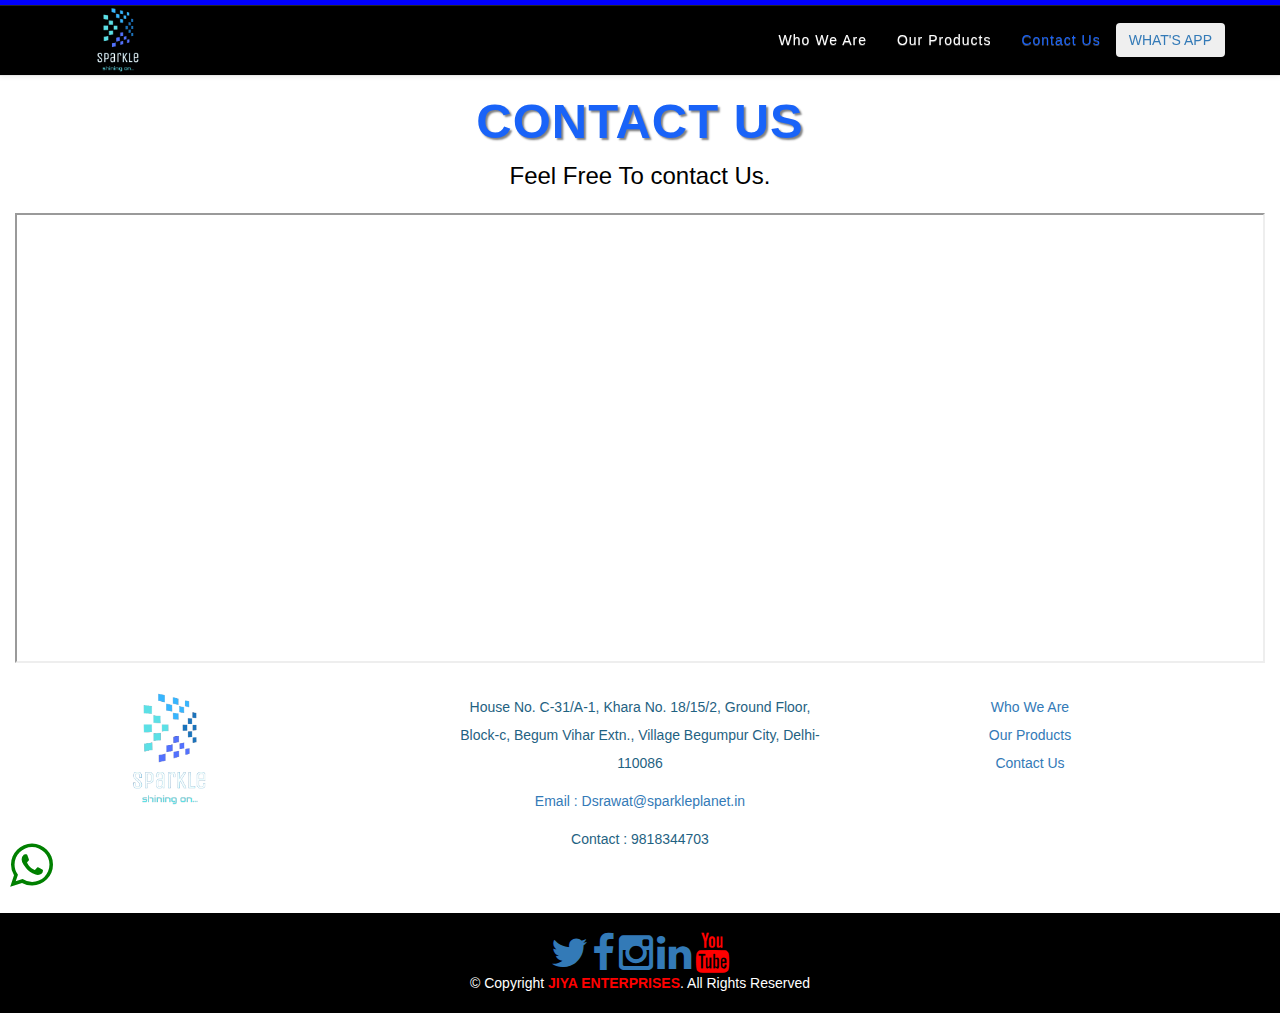
==== contact.html @ 2bc913a1 "ok" ====
<!DOCTYPE html>

<html>

<head>
    <meta charset="utf-8">
    <meta name="viewport" content="width=devidev-width, initial-scale=1.0, maximum-scale=1.0, user-scalable=no">
    <meta http-equiv="X-UA-Compatible" content="IE=edge">
    <title>Sparkle Shining On</title>

    <!-- [ FONT-AWESOME ICON ] 
        =========================================================================================================================-->
    <link rel="stylesheet" type="text/css" href="library/font-awesome-4.3.0/css/font-awesome.min.css">

    <!-- [ PLUGIN STYLESHEET ]
        =========================================================================================================================-->
    <link rel="shortcut icon" type="image/x-icon" href="jw Year Two Michael Whelan wall 004.jpg">
    <link rel="stylesheet" type="text/css" href="css/animate.css">
    <link rel="stylesheet" type="text/css" href="css/owl.carousel.css">
    <link rel="stylesheet" type="text/css" href="css/owl.theme.css">
    <link rel="stylesheet" type="text/css" href="css/magnific-popup.css">
    <!-- [ Boot STYLESHEET ]
        =========================================================================================================================-->
    <link rel="stylesheet" type="text/css" href="library/bootstrap/css/bootstrap-theme.min.css">
    <link rel="stylesheet" type="text/css" href="library/bootstrap/css/bootstrap.css">
    <!-- [ DEFAULT STYLESHEET ] 
        =========================================================================================================================-->
    <link rel="stylesheet" type="text/css" href="css/style.css">
    <link rel="stylesheet" type="text/css" href="css/responsive.css">
    <link rel="stylesheet" type="text/css" href="css/color/blue.css">
  <link rel="stylesheet" href="https://maxcdn.bootstrapcdn.com/bootstrap/3.4.1/css/bootstrap.min.css">
  <script src="https://ajax.googleapis.com/ajax/libs/jquery/3.5.1/jquery.min.js"></script>
  <script src="https://maxcdn.bootstrapcdn.com/bootstrap/3.4.1/js/bootstrap.min.js"></script>


</head>
<body>
<!-- [WRAPPER ]
=============================================================================================================================-->
    <div class="wrapper" >
        <!-- [NAV]
 ============================================================================================================================-->
        <!-- Navigation
    ==========================================-->

        <nav class=" nim-menu navbar navbar-default navbar-fixed-top bg-dark" style="border-top: 5px solid blue;    z-index: 1111111; ">
            <div class="container" >
                
                <div class="navbar-header">
                    <button type="button" class="navbar-toggle collapsed" data-toggle="collapse" data-target="#bs-example-navbar-collapse-1">
            <span class="sr-only">Toggle navigation</span>
            <span class="icon-bar"></span>
            <span class="icon-bar"></span>
            <span class="icon-bar"></span>
          </button>
                    <a class="navbar-brand" href="index.html"><img src="img/Screenshot_2021-10-10-16-41-02-85-removebg-preview.png" alt="logo" height="80px;" style="margin-top: -32px !important;" /></a>
                </div>

                
                <div class="collapse navbar-collapse" id="bs-example-navbar-collapse-1">
                    <ul class="nav navbar-nav navbar-right" id="mylist">
                        <li><a href="index.html" >Who We Are</a></li>
                        <li><a href="products.html" >Our Products</a></li>

                        <li><a href="contact.html" class="active ">Contact Us</a></li>

                        <!-- <li>
                            <div id="google_translate_element"></div>

<script type="text/javascript">
function googleTranslateElementInit() {
  new google.translate.TranslateElement({pageLanguage: 'en'}, 'google_translate_element');
}
</script>

<script type="text/javascript" src="//translate.google.com/translate_a/element.js?cb=googleTranslateElementInit"></script>
                        </li> -->
                        <li> <button class="btn btn-outline-success my-2 my-sm-0 " id="whatsapp1" type="call" style="margin-top: 8px;"><a href="https://api.whatsapp.com/send?phone=+91 9818344703 &amp;text=Hi..." class="float" target="_blank">
        
        What's App
</a></button></li>
                        
                    </ul>
                </div>
                
                
            </div>
            
        </nav>
        
      <!--   <Script>
        
        $('#mylist li").tooltip();
        
        </script> -->


    
 <!--============================================================================================================================-->




<div class="ContactForm">

<!-- Footer Section -->
<section id="contact">
    <div class="container-fluid">
       <div class="section-header" >
          <h3 align="center" class="main-heading-title main-element themecolor">Contact Us</h3>
          <span class="section-divider"></span>
          <p class="main-heading-text text-center">Feel Free To contact Us.</p>
          <iframe style="width: 100%;" src="https://www.google.com/maps/embed?pb=!1m18!1m12!1m3!1d6997.188278438949!2d77.06490512481466!3d28.731672879514605!2m3!1f0!2f0!3f0!3m2!1i1024!2i768!4f13.1!3m3!1m2!1s0x390d06effa370dd7%3A0x58bab4380e051b95!2sBegam%20Vihar%2C%20Sector%2033%2C%20Rohini%2C%20New%20Delhi%2C%20Delhi!5e0!3m2!1sen!2sin!4v1634478006951!5m2!1sen!2sin" width="600" height="450" style="border:0;" allowfullscreen="" loading="lazy"></iframe>
        </div>

    </div>




    <!--==========================
      Contact Section
    ============================-->

      <div class="container" style="margin-top:25px; );">
        <div class="row wow fadeInUp">

          <div class="col-lg-4 col-md-4 text-center">
            <div class="contact-about">
              <!-- <h3 class="main-heading-title main-element themecolor">Sparkle Shining On...</h3> -->
              <!-- <p>We deals in all types of lights. </p> -->
              <a class="navbar-brand" href="index.html"><img src="img/Screenshot_2021-10-10-16-41-02-85-removebg-preview.png" alt="logo" height="140px;" style="margin-top: -32px !important;" /></a>
          

            </div>
          </div>

          <div class="col-lg-4 col-md-4">

            <div class="info text-center">
              <div>
                <i class="ion-ios-location-outline"></i>
                <p>House No. C-31/A-1, Khara No. 18/15/2, Ground Floor, Block-c, Begum Vihar Extn., Village Begumpur City, Delhi-110086</p>
              </div>

              <div>
                <i class="ion-ios-email-outline"></i>
                <p><a href="mailto:info@codestudio.co.in">Email : Dsrawat@sparkleplanet.in</a></p>
              </div>

              <div>
                <i class="ion-ios-telephone-outline"></i>
                <p>Contact : 9818344703</p>
              </div>

            </div>
          </div>

                    <div class="col-lg-4 col-md-8">
           <!--  <div class="form" >
            
               <div id="errormessage"></div> 
              <form  method="post" action="" role="form">
                <div class="form-row">
                  <div class="form-group ">
                    <input type="text" name="name" class="form-control" id="name" placeholder="Your Name" data-rule="minlen:4" data-msg="Please enter at least 4 chars" />
                   
                  </div>
                  <div class="form-group">
                    <input type="text" class="form-control" name="contact" id="conatct" placeholder="Contact" data-rule="minlen:4" data-msg="Please enter a valid number" />
                    
                  </div>
                </div>
                <div class="form-group">
                    <input type="email" class="form-control" name="email" id="email" placeholder="Your Email" data-rule="email" data-msg="Please enter a valid email" />
                   
                  </div>
                <div class="form-group">
                  <input type="text" class="form-control" name="subject" id="subject" placeholder="Subject" data-rule="minlen:4" data-msg="Please enter at least 8 chars of subject" />
                  
                </div>
                <div class="form-group">
                  <textarea class="form-control" name="message" rows="5" Id="message" data-rule="required" data-msg="Please write something for us" placeholder="Message"></textarea>
                  
                </div>
                <div class="text-center"><button type="submit" title="Send Message" name="submit">Send Message</button></div>
              </form>
             
              <?php
                if(isset($_POST["submit"]))
                  {
                    $name=$_POST['name'];
                    $email=$_POST['email'];
                    $contact=$_POST['contact'];
                    $subject=$_POST['subject'];
                    $message=$_POST['message'];

                    $to1="$email";
                    $sub1="Thanks For Connecting To Sparkle Shining On";
                    $body1="
                    <html>
                    <style>
                    background: rgb(2,0,36);
                    background: linear-gradient(90deg, rgba(2,0,36,1) 0%, rgba(9,9,121,1) 27%, rgba(0,212,255,1) 100%);
                    </style>
                    <body>
                    
                    <h3><b>The Sparkel <br> Shining On</b></h3>
                    
                    
                    <p>Thank you <b>$name</b> for contacting us.<br/> Our Team will contact you quickly with in 24 hours.</p>
                    
                    <p>Have a nice day</p>

                    <p>Thank you</p>
                    
                    </body>
                    
                    </html>";
                    $headers1 = "MIME-Version: 1.0" . "\r\n";
                    $headers1 .= "Content-type:text/html;charset=UTF-8" . "\r\n";
                    $headers1 .= 'From: Dsrawat@sparkleplanet.in' . "\r\n";
                    $headers1 .= 'Cc:' . "\r\n";
                
                    mail($to1,$sub1,$body1,$headers1);

                    $to2="Dsrawat@sparkleplanet.in";
                    $sub2="New Query";
                    $body2="
                    <html>
                    <style>
                    background: rgb(2,0,36);
                    background: linear-gradient(90deg, rgba(2,0,36,1) 0%, rgba(9,9,121,1) 27%, rgba(0,212,255,1) 100%);
                    </style>
                    <body>
                    
                    <h3><b>The Sparkel <br> Shining On</b></h3>
                    
                    
                    <p>New Inquery.</p>
                    
                    <table border='1'>
                    
                    <tr>
                    <th>Name</th>
                    <th>Email</th>
                    <th>Contact</th>
                    <th>Subject</th>
                    <th>Message</th>
                    </tr>
                    
                    <tr>
                    <td>$name</td>
                    <td>$email</td>
                    <td>$contact</td>
                    <td>$subject</td>
                    <td>$message</td>
                    </tr>    
                    </table>

                    <p>Thank you</p>
                    
                    </body>
                    
                    </html>";
                    $headers2 = "MIME-Version: 1.0" . "\r\n";
                    $headers2 .= "Content-type:text/html;charset=UTF-8" . "\r\n";
                    $headers2 .= 'From:' . "$email\n";
                    $headers2 .= 'Cc:' . "\r\n";
                    
                    mail($to2,$sub2,$body2,$headers2);
                    
                    echo "<script>alert('Message Send Successfully')</script>";
                    echo "<script>window.location.href='index.php'</script>";

                   
                  }

              ?>
            </div> -->
            <div class="text-center">
              
            <UL id="paging">
              <li><a href="index.html">Who We Are</a></li>
              <li><a href="products.html">Our Products</a></li>
              <li><a href="contact.html">Contact Us</a></li>
            </UL>
          </div>

        </div>

      </div>
    </section><!-- #contact -->

  </main>

  <footer id="footer" style="background-color: black; margin-top: 50px; padding-top: 20px;padding-bottom: 20px;">
    <div class="container">
      <div class="row">
        <div class="col-lg-12 text-lg-left text-center">
          
          <div>
              <div class="social-links">
                <a href="#" class="twitter"><i class="fa fa-twitter"></i></a>
                <a href="#" class="facebook"><i class="fa fa-facebook"></i></a>
                <a href="#" class="instagram"><i class="fa fa-instagram"></i></a>
                <a href="#" class="linkedin"><i class="fa fa-linkedin"></i></a>
                <a href="#" class="youtube"><i class="fa fa-youtube"></i></a>
              </div>
          </div>
          <div class="copyright " style="color: white" >
            &copy; Copyright <strong style="color: red;">JIYA ENTERPRISES</strong>. All Rights Reserved
          </div>

        </div>
        
      </div>
    </div>

  </footer><!-- #footer -->
  <div class="fixed">
    <a href="https://api.whatsapp.com/send?phone=+91 9818344703 &amp;text=Hi..." class="float" target="_blank">
        
        <i class="fa fa-whatsapp my-float" style="color:green; font-size:50px; padding:10px; "></i>
</a>
</div>

  <!--==========================
    Footer
  ============================-->




</div>






</body>
</html>
---- css/style.css ----
/*++++++++++++++++++++++++++++++++++++++++++++++++++++++
	INDEX
++++++++++++++++++++++++++++++++++++++++++++++++++++++
	1> IMPORT FONTS
	2> RESET
	3> GENERAL
        4> TYPOGRAPHY
        5> BUTTON
        6> PRELOADER
	7> NAVIGATION
        8> MAIN HEADER
        9> ABOUT US
       10> OUR WORKS
       11> OUR TEAM
       12> INSPIRATION
       13> TESTIMONIAL
       14> OUR STATS      
       15> SERVICES
       16> CONTACT US
       17> SITE-FOOTER
       18> ANIMATION

       
-------------------------------------------------------*/
.active{
        color: #1963f8 !important;
}
.ContactForm{
    margin-top: 75px !important;
}


/*products css*/
.icon-box.iconbox-theme-colored .icon.icon-dark {
    background-color: darkcyan;
    color: #fff;
}
.icon-box .icon {
    display: inline-block;
    height: 70px;
    margin-bottom: 0;
    -webkit-transition: all 0.3s ease;
    -o-transition: all 0.3s ease;
    transition: all 0.3s ease;
    width: 70px;
    text-align: center;
}   
.border-1px {
    border: 1px solid #eeeeee !important;
}
.bg-white {
    background-color: white !important;
}
.p-30 {
    padding: 30px !important;
}
.mb-30 {
    margin-bottom: 30px !important;
}
.icon-box .icon i {
    line-height: 70px;
}
.icon-box i {
    display: inline-block;
    font-size: 40px;
    -webkit-transition: all 0.3s ease;
    -o-transition: all 0.3s ease;
    transition: all 0.3s ease;
}


.neonText {
    color: blue;
    text-shadow:
      0 0 7px white,
      0 0 10px white,
      0 0 21px blue,
      0 0 42px blue,
      0 0 82px blue,
      0 0 92px blue,
      0 0 102px blue,
      0 0 151px blue;
  }
  #whatsapp1:hover{
    background-color: greenyellow;
  }
  .textheader{
    margin-top: 20%;
    margin-left: 15%;
  }

@media only screen and (max-width: 768px) {
   .textheader{
    margin-top: 20%;
    margin-left: 10%;
    display: none !important;
  }
    #cards_landscape_wrap-2{
        margin-top: 85px !important;
    }
    .ContactForm {
    margin-top: 145px !important;
}
.main-heading-title {
    font-weight: 900;
    color: #ffffff;
    text-transform: uppercase;
    font-size: 2.5em !important;
    text-shadow: rgb(0 0 0 / 50%) 2px 2px 2px;
    letter-spacing: 0.02em;
    margin-top: -55px;
}
#lightSpaces{
    font-size: 75PX !important;
    text-align: center;
    }
#tubelight  {  display: block;
    transform: scale(1, 1);
    width: 347px !important;
    height: 582px !important;
    transform-origin: center center;
    border-width: 0px;
    transition-property: none;
    margin-top: -323px !important;
    margin-left: -102px !important;
}
#Layer_160c371244cd29{
    width: 190px !important;
    height: 152px;
    display: block;
    transform: scale(1, 1);
    transition-property: none;
    margin-top: -345px !important;
    margin-left: -185px !important;
}
#FirstCircleDiv{
position: absolute;
    left: -70px !important;
    top: 190px!important;
    transform: rotate(
0deg);
    opacity: 1;
    pointer-events: auto;
    cursor: inherit;
    transition-property: none;
    mix-blend-mode: normal;
    z-index: 69;
}
#firstCircle{
        display: block;
    transform: scale(1, 1);
    width: 340px !important;
    height: 340px !important;
    transform-origin: center center;
    border-width: 0px;
    transition-property: none;

}
#circletwo{
    display: block;
    transform: scale(1, 1);
    width: 340px !important;
    height: 340px !important;
    transform-origin: center center;
    border-width: 0px;
    transition-property: none;
}
#secondCircleDiv {
    position: absolute;
    z-index: 72;
    left: -125px !important;
    top: 565px !important;
    transform: rotate(
0deg);
    height: 1px;
    width: 1px;
    transform-origin: 350px 316.5px;
    opacity: 1;
    pointer-events: auto;
    cursor: inherit;
    border: none;
    background-color: transparent;
    background-image: none;
    box-shadow: none;
    transition-property: none;
}
#spaces{
    display: block;
    transform: scale(1, 1);
    width: 350px !important;
    height: 85px !important;
    transform-origin: center center;
    border-width: 0px;
    transition-property: none;
    margin-left: 49px;
    /* margin-top: -40px; */
}
#animationtrack{
    position: absolute;
    z-index: 124;
    left: -109px !important;
    top: 2705px !important;
}
#products{
    margin-top: 1120px !important;
    margin-bottom: 100px;
}
#leftPadding{
    padding-left: 25px !important;
}



  }


  /*----  Main Style  ----*/
#cards_landscape_wrap-2{
  text-align: center;
  background: #F7F7F7;
}
#cards_landscape_wrap-2 .container{
  padding-top: 80px; 
  padding-bottom: 100px;
}
#cards_landscape_wrap-2 a{
  text-decoration: none;
  outline: none;
}
#cards_landscape_wrap-2 .card-flyer {
  border-radius: 5px;
}
#cards_landscape_wrap-2 .card-flyer .image-box{
  background: #ffffff;
  overflow: hidden;
  box-shadow: 0px 2px 15px rgba(0, 0, 0, 0.50);
  border-radius: 5px;
}
#cards_landscape_wrap-2 .card-flyer .image-box img{
  -webkit-transition:all .9s ease; 
  -moz-transition:all .9s ease; 
  -o-transition:all .9s ease;
  -ms-transition:all .9s ease; 
  width: 100%;
  height: 200px;
}
#cards_landscape_wrap-2 .card-flyer:hover .image-box img{
  opacity: 0.7;
  -webkit-transform:scale(1.15);
  -moz-transform:scale(1.15);
  -ms-transform:scale(1.15);
  -o-transform:scale(1.15);
  transform:scale(1.15);
}
#cards_landscape_wrap-2 .card-flyer .text-box{
  text-align: center;
}
#cards_landscape_wrap-2 .card-flyer .text-box .text-container{
  padding: 30px 18px;
}
#cards_landscape_wrap-2 .card-flyer{
  background: #FFFFFF;
  margin-top: 50px;
  -webkit-transition: all 0.2s ease-in;
  -moz-transition: all 0.2s ease-in;
  -ms-transition: all 0.2s ease-in;
  -o-transition: all 0.2s ease-in;
  transition: all 0.2s ease-in;
  box-shadow: 0px 3px 4px rgba(0, 0, 0, 0.40);
}
#cards_landscape_wrap-2 .card-flyer:hover{
  background: #fff;
  box-shadow: 0px 15px 26px rgba(0, 0, 0, 0.50);
  -webkit-transition: all 0.2s ease-in;
  -moz-transition: all 0.2s ease-in;
  -ms-transition: all 0.2s ease-in;
  -o-transition: all 0.2s ease-in;
  transition: all 0.2s ease-in;
  margin-top: 50px;
}
#cards_landscape_wrap-2 .card-flyer .text-box p{
  margin-top: 10px;
  margin-bottom: 0px;
  padding-bottom: 0px; 
  font-size: 14px;
  letter-spacing: 1px;
  color: #000000;
}
#cards_landscape_wrap-2 .card-flyer .text-box h6{
  margin-top: 0px;
  margin-bottom: 4px; 
  font-size: 18px;
  font-weight: bold;
  text-transform: uppercase;
  font-family: 'Roboto Black', sans-serif;
  letter-spacing: 1px;
  color: #00acc1;
}


#contact .contact-about h3 {
    font-size: 36px;
    margin: 0 0 10px 0;
    padding: 0;
    line-height: 1;
    font-family: "Montserrat", sans-serif;
    font-weight: 300;
    letter-spacing: 3px;
    text-transform: uppercase;
    color: #023246;
}
#contact .contact-about p {
    font-size: 14px;
    line-height: 24px;
    font-family: "Montserrat", sans-serif;
    color: #888;
}
#contact .social-links {
    padding-bottom: 20px;
}
.fa-youtube{
    color: red;
}
#contact .info p {
    
    line-height: 28px;
    font-size: 14px;
    color: #1f6282 !important;
}
#contact .form input, #contact .form textarea {
    border-radius: 0;
    box-shadow: none;
    font-size: 14px;
}
.form-control {
    display: block;
    width: 100%;
    height: 34px;
    padding: 6px 12px;
    font-size: 14px;
    line-height: 1.42857143;
    color: #555;
    background-color: #fff;
    background-image: none;
    border: 1px solid #ccc;
    border-radius: 4px;
    -webkit-box-shadow: inset 0 1px 1px rgb(0 0 0 / 8%);
    box-shadow: inset 0 1px 1px rgb(0 0 0 / 8%);
    -webkit-transition: border-color ease-in-out .15s,-webkit-box-shadow ease-in-out .15s;
    -o-transition: border-color ease-in-out .15s,box-shadow ease-in-out .15s;
    transition: border-color ease-in-out .15s,box-shadow ease-in-out .15s;
}
.form-control {
    display: block;
    width: 100%;
    padding: .375rem .75rem;
    font-size: 1rem;
    line-height: 1.5;
    color: #495057;
    background-color: #fff;
    background-clip: padding-box;
    border: 1px solid #ced4da;
    border-radius: .25rem;
    transition: border-color .15s ease-in-out,box-shadow .15s ease-in-out;
}
.fa {
    display: inline-block;
    font: normal normal normal 14px/1 FontAwesome;
    font-size: 40px;
    text-rendering: auto;
    -webkit-font-smoothing: antialiased;
    -moz-osx-font-smoothing: grayscale;
}
.bg-dark{
    background-color: black !important;
}

/*#overlaytop{
    position: relative;
     transform-origin: 50.01% 50%;
        transition: transform 10s linear;
}
#overlaytop:hover {
        transform: scale(1.2);
    }
    .flex-item-left {
  flex: 100%;
  text-transform: none;

  display: flex;
  flex-direction: column;
position: absolute;
    z-index: 1;
}*/


/*++++++++++++++++++++++++++++++++++++++++++++++++++++++
	IMPORT FONTS
++++++++++++++++++++++++++++++++++++++++++++++++++++++*/
@import url('http://fonts.googleapis.com/css?family=Roboto:400,900italic,900,700italic,700,500italic,500,400italic,300italic,300,100italic,100');
@import url('http://fonts.googleapis.com/css?family=Open+Sans:300italic,400italic,600italic,700italic,800italic,400,300,600,700,800');


/*++++++++++++++++++++++++++++++++++++++++++++++++++++++
	RESET
++++++++++++++++++++++++++++++++++++++++++++++++++++++*/

*{ 
	padding: 0; 
	margin: 0; 
	vertical-align: baseline; 
}

html
{
    -webkit-font-smoothing:antialiased;
}

body,div,dl,dt,dd,ul,ol,li,h1,h2,h3,h4,h5,h6,pre,form,fieldset,p,blockquote,hr,th,td {
	margin:0; 
	padding:0;
}

/*++++++++++++++++++++++++++++++++++++++++++++++++++++++
	GENERAL
++++++++++++++++++++++++++++++++++++++++++++++++++++++*/
body {
	color: #fff;
	font: normal 16px "Roboto", "Helvetica Neue", Helvetica, Arial, sans-serif;
	font-weight: 300;
	background-color: #000;
	overflow-x: hidden;
	line-height: 1.5;
        font-family: 'Lato', sans-serif;
	text-rendering: optimizeLegibility !important;
	-webkit-font-smoothing: antialiased !important;
	
}



h1 strong{
	font-weight: 900;
}
h2{
	;
	line-height: 20px;
	margin:  0;
}
h3{
font-size: 1.2em;
font-weight: 900;
}

h5{
	
	font-weight: 700;
	line-height: 20px;
}
p{
font-family: 'Open Sans', sans-serif;
font-size:0.93em;
}


a{ 
  text-decoration: none !important;
  transition:all 0.3s linear;
  -webkit-transition:all 0.3s linear;
  -moz-transition:all 0.3s linear;
  -ms-transition:all 0.3s linear;
   -o-transition:all 0.3s linear;
  
}
ul
{
    list-style: none;
    margin:0;
    padding:0;
}
.text-capitalize
{
    text-transform: uppercase;
}

p.intro{
	font-size:0.9em;
	margin: 14px 0;
	line-height: 24px;
	font-family: 'Open Sans', sans-serif;
}
.relative
{
    position:relative;
}
.wrapper
{
    width:100%;
    height:100%;
    position:relative;
    
}

.rightText
{
text-align:justify;
}
.leftText
{
  text-align:left;
}
.RightText
{
   text-align:right;
}
.top10
{
    margin-top:1.2em;
}
.top20
{
  margin-top:1.3em;
}
.top30
{
  margin-top:2em;
}
.top40
{
    margin-top:2.2em;
}

.margin-top {
	margin-top: 30px;
}
.margin-bottom {
	margin-bottom: 30px;
}

.a-slog {
	font-size:0.93em;
	max-width: 450px;
	margin:0 auto;
        padding-top:10px;
}

.gap
{
    width:100%;
    height:2em;
}
.title {
	font-weight: 700;
	letter-spacing: 0.02em;
	text-transform: uppercase;
	font-family: 'Roboto Slab', serif;
	margin-bottom: 20px;
}
.scroll-block {
  height: 100%;
  overflow-x: hidden;
  overflow-y: auto;
  -webkit-overflow-scrolling: touch;
}
/*	TYPOGRAPHY
------------------------------*/
h1, h2, h3, h4, h5, h6,
.h1, .h2, .h3, .h4, .h5, .h6{
	font-family: 'Roboto', sans-serif;
	margin: 0;
}

/*	BUTTON
------------------------------*/
.btn {
    font-size: 14px;
    font-family: 'Source Sans Pro', sans-serif;
    text-transform: uppercase;
    border-radius: 0;
}
.btn:focus,.btn:active {
    outline: none;
    color: #ffffff;
}
.btn-custom{
	border-radius: 3px;
	padding: 0.8em 1.8em;
	color: #fff;
	font-weight: 700;
	-webkit-transition: all .5s ease-out;
	-moz-transition: all .5s ease-out;
	transition: all .5s ease-out;
	text-transform: uppercase;
}
.btn-custom:hover,.btn-custom:focus{
    color: #fff;
}
.btn-custom-outline {
	border-radius: 3px;
	padding: 0.8em 1.8em;
	color: #fff;
	font-weight: 700;
	-webkit-transition: all .5s ease-out;
	transition: all .5s ease-out;
	text-transform: uppercase;
	background-color: transparent;
	border-color: #ffffff;
}
.btn-custom-outline:hover,.btn-custom-outline:focus{
	color: #ffffff;
	background-color: rgba(255,255,255,.5);
}
.btn-bar a{
	margin-right: 10px;
}

/*	PRELOADER
------------------------------*/

div.preloader {
    position: fixed;
    left: 0;
    top: 0;
    z-index: 9999;
    width: 100%;
    height: 100%;
    overflow: visible;
    background-color: #f7f7f7;
}

@-webkit-keyframes loader {
    0%, 10%, 100% {
        width: 80px;
        height: 80px;
    }
    65% {
        width: 150px;
        height: 150px;
    }
}

@keyframes loader {
    0%, 10%, 100% {
        width: 80px;
        height: 80px;
    }
    65% {
        width: 150px;
        height: 150px;
    }
}

.loader {
    position: absolute;
    top: 50%;
    left: 50%;
    width: 80px;
    height: 80px;
    -webkit-transform: translate(-50%, -50%) rotate(45deg) translate3d(0, 0, 0);
    transform: translate(-50%, -50%) rotate(45deg) translate3d(0, 0, 0);
    -webkit-animation: loader 1.2s infinite ease-in-out;
    animation: loader 1.2s infinite ease-in-out;
    border-radius:50%;
    -webkit-border-radius:50%;
    -moz-border-radius:50%;
}

.loader span {
    position: absolute;
    display: block;
    width: 40px;
    height: 40px;
    left:50%;
    margin-left:-20px;
    top:50%;
    margin-top:20px;
    border-radius:50%;
    -webkit-animation: loaderBlock 1.2s infinite ease-in-out both;
    animation: loaderBlock 1.2s infinite ease-in-out both;
    background:#000;
}

.loader span:nth-child(1) {
    top: 0;
    left: 0;
}

.loader span:nth-child(2) {
    top: 0;
    right: 0;
    -webkit-animation: loaderBlockInverse 1.2s infinite ease-in-out both;
    animation: loaderBlockInverse 1.2s infinite ease-in-out both;
}

.loader span:nth-child(3) {
    bottom: 0;
    left: 0;
    -webkit-animation: loaderBlockInverse 1.2s infinite ease-in-out both;
    animation: loaderBlockInverse 1.2s infinite ease-in-out both;
}

.loader span:nth-child(4) {
    bottom: 0;
    right: 0;
}


/*	RAMSH-STYLE STARTS HERE
------------------------------*/
 
/* Navigation */
.nim-menu{
	padding: 10px;
	transition: all 0.8s;
        background:#000;
        border-bottom:none;
        transition:all 0.4s ease-in;
        -webkit-transition:all 0.4s ease-in;
        -moz-transition:all 0.4s ease-in;
        -ms-transition:all 0.4s ease-in;
         
}

.nim-menu a.navbar-brand {
text-transform: uppercase;
font-size: 1.5em;
font-weight: 900;
color:#fff;
}
#contact #paging li {
   
    line-height: 28px;
    font-size: 14px;
    color: #1f6282 !important;
}

.goog-logo-link, .goog-logo-link:link, .goog-logo-link:visited, .goog-logo-link:hover, .goog-logo-link:active {
    font-size: 12px;
    font-weight: bold;
    color: #444;
    text-decoration: none;
    display: none;
}
.goog-te-gadget {
    font-family: arial;
    font-size: 11px;
    color: black !important;
    white-space: nowrap;
}
.goog-te-gadget .goog-te-combo {
    /* margin: 4px 0; */
    margin-top: 14px !important;
}
.nim-menu.navbar-default .navbar-nav > li > a {
	
	color: white;
	letter-spacing: 1px;
        //font-size:.73em;
       //text-shadow:1px 0px rgba(0,0,0,0.5);
}

div.fixed {
    position: fixed;
    bottom: 0;
    left: 0;
    z-index: 1;
}

.navbar-default .navbar-nav > .active > a, 
.navbar-default .navbar-nav > .active > a:hover, 
.navbar-default .navbar-nav > .active > a:focus {
	
	background-color: transparent;
	font-weight: 700;
        
}

.navbar-toggle {
	border-radius:20%;
        transition:all 1s;
        
	}
.navbar-default .navbar-toggle:hover, 
.navbar-default .navbar-toggle:focus {
	box-shadow:2px 2px 3px 3px rgba(0,0,0,0.4);
        -webkit-box-shadow:2px 2px 3px 3px rgba(0,0,0,0.4);
        -moz-box-shadow:2px 2px 3px 3px rgba(0,0,0,0.4);
        -ms-box-shadow:2px 2px 3px 3px rgba(0,0,0,0.4);
	}
.navbar-default .navbar-toggle:hover>.icon-bar {
	background-color: #FFF;
	}
        
        
       
/*	MAIN HEADING
------------------------------*/



.main-heading
{
   background: url(../images/main.jpg) center center no-repeat;
	background-size:cover;
	background-attachment: fixed;
	color: #cfcfcf;
        margin-top:80px;
}

.overlay{
	background: -moz-linear-gradient(top,  rgba(0,0,0,0.8) 0%, rgba(0,0,0,0.73) 17%, rgba(0,0,0,0.66) 35%, rgba(0,0,0,0.55) 62%, rgba(0,0,0,0.4) 100%); /* FF3.6+ */
	background: -webkit-gradient(linear, left top, left bottom, color-stop(0%,rgba(0,0,0,0.8)), color-stop(17%,rgba(0,0,0,0.73)), color-stop(35%,rgba(0,0,0,0.66)), color-stop(62%,rgba(0,0,0,0.55)), color-stop(100%,rgba(0,0,0,0.4))); /* Chrome,Safari4+ */
	background: -webkit-linear-gradient(top,  rgba(0,0,0,0.8) 0%,rgba(0,0,0,0.73) 17%,rgba(0,0,0,0.66) 35%,rgba(0,0,0,0.55) 62%,rgba(0,0,0,0.4) 100%); /* Chrome10+,Safari5.1+ */
	background: -o-linear-gradient(top,  rgba(0,0,0,0.8) 0%,rgba(0,0,0,0.73) 17%,rgba(0,0,0,0.66) 35%,rgba(0,0,0,0.55) 62%,rgba(0,0,0,0.4) 100%); /* Opera 11.10+ */
	background: -ms-linear-gradient(top,  rgba(0,0,0,0.8) 0%,rgba(0,0,0,0.73) 17%,rgba(0,0,0,0.66) 35%,rgba(0,0,0,0.55) 62%,rgba(0,0,0,0.4) 100%); /* IE10+ */
	background: linear-gradient(to bottom,  rgba(0,0,0,0.8) 0%,rgba(0,0,0,0.73) 17%,rgba(0,0,0,0.66) 35%,rgba(0,0,0,0.55) 62%,rgba(0,0,0,0.4) 100%); /* W3C */
	filter: progid:DXImageTransform.Microsoft.gradient( startColorstr='#cc000000', endColorstr='#66000000',GradientType=0 ); /* IE6-9 */
	//background-attachment: fixed;
        height:auto;
        height:100%;
        position:relative;
}

.overlay > .container
{
    padding:170px 0px;    
}

.main-heading >.overlay
{
    height: 750px;
}
p.lead
{
   position:relative;
   top:5px;
   color:#e3e3e3;
   font-size:0.93em;
   
}

.main-heading-content {
	-webkit-transform: translateY(-50%);
	-ms-transform: translateY(-50%);
	transform: translateY(-50%);
	position: absolute;
	top: 30%;
	left: 0;
	right: 0;
}

.main-heading-title {
	font-weight: 900;
	color: #ffffff;
	text-transform: uppercase;
	font-size:3.5em;
	text-shadow: rgba(0,0,0,0.498039) 2px 2px 2px;
	letter-spacing: 0.02em;
	
}
.main-heading-title span {
	margin-left: 6px;
}
.main-heading-text {
	font-size: 24px;
	color: black;
	margin-bottom: 20px;
}
.main-cursor {
	opacity: 1;
	-webkit-animation: blink .6s infinite;
	-moz-animation: blink .6s infinite;
	-ms-animation: blink .6s infinite;
	-o-animation: blink .6s infinite;
	animation: blink .6s infinite;
}

/*----------------ABOUT US

-------------------------------------------------------*/
.aboutus>.container
{
    padding:60px 0px;
  
}



 .about-box {
	overflow: hidden;
	clear: both;
	margin-bottom: 30px;
}
.about-box i {
	font-size: 36px;
}
.about-box .about-line {
	border-left: 1px solid #eee;
	border-right: 1px solid #eee;
}
.about-box h4
{
    padding-top:10px;
}
.about-box p{
	font-size:0.93em;
        padding-top:10px;
}

/*----------------OUR WORKS

-------------------------------------------------------*/

.recent-works>.container
{
    padding:70px 0px;
}

.item-img-wrap{
    position: relative;
    text-align: center;
    overflow: hidden;
}
.item-img-wrap img{
    -webkit-transition:all 200ms linear; 
    -moz-transition:all 200ms linear; 
    -o-transition:all 200ms linear; 
    -ms-transition:all 200ms linear; 
    transition:all 200ms linear; 
   
}
.item-img-overlay{
    position: absolute;
    width:100%;
    height: 100%;
    left: 0;
    top: 0;
    
}
.item-img-overlay span{
    width: 100%;
    height: 100%;
    position: absolute;
    top: 0;
    left: 0;
    background:#222 url("../images/plus.png") center center no-repeat;
    -ms-filter: "progid:DXImageTransform.Microsoft.Alpha(Opacity=0)";
    filter: alpha(opacity=0);
    opacity: 0;
    z-index:99;
    -webkit-transition: opacity 250ms linear;
    transition: opacity 250ms linear;
}
.item-img-wrap:hover .item-img-overlay span{
    opacity: 0.6;
   
}
.item-img-wrap:hover img{
    -moz-transform: scale(1.1); 
    -webkit-transform: scale(1.1); 
    -o-transform: scale(1.1); 
    transform: scale(1.1); 
}

.work-desc{
    width: 100%;
    padding: 10px 20px;
    border-top: none;
    -webkit-border-bottom-right-radius: 5px;
	-webkit-border-bottom-left-radius: 5px;
	-moz-border-radius-bottomright: 5px;
	-moz-border-radius-bottomleft: 5px;
	border-bottom-right-radius: 5px;
	border-bottom-left-radius: 5px;
    position: relative;
}
.work-desc h3{
    margin: 0;
    padding: 0;
    font-size: 0.93em;
    font-weight: 700;
    text-transform: capitalize;
    font-family: 'Roboto Slab', serif;
    margin-bottom: 5px;
    
}

.work-desc h3 a
{
    color:#fff;
}
.work-desc span {
	margin-top: 10px;
        font-size:0.82em;
}



/*----------------OUR TEAM

-------------------------------------------------------*/
.our-team>.container
{
    padding:70px 0px;
}

.our-team h4  {
    font-family: 'Roboto Slab', serif;
   }

.our-team h4,.our-team h5
{
    padding-top:15px;
}
.our-team p{
	font-size:0.83em;
        padding-top:15px;
}
.list-inline a
{
    color:#000;
}

/*----------------INSPIRATION

-------------------------------------------------------*/
.inspiration
{
 background:url("../images/img-1.jpg");
 background-position: center center;
 background-attachment: fixed;
 background-size:cover;
}
.inspiration >.overlay.container
{
    padding:80px 0px;
}

.subheading h4 {
	color: #ffffff;
	font-style: italic;
	font-family: 'Roboto Slab', serif;
}
.intermediate-container .heading h2 {
	font-size: 40px;
	line-height: 47px;
	text-transform: uppercase;
	margin-top: 30px;
	color: #ffffff;
	margin-bottom: 20px;
	font-weight: 700;
}

/*	TESTIMONIAL
------------------------------*/
.client-testimonial
{
 background:url("../images/img-2.jpg");
 background-position: center center;
 background-attachment: fixed;
 background-size:cover;
}

.client-testimonial .container
{
 padding:70px 0px;
}


#testimonial {
	padding: 30px 0;
}
#testimonial .item{
    display: block;
    width: 100%;
    height: auto;
}

#testimonial .item p {
	font-weight: 400;
	margin: 30px 0;
	color: #d1d1d1;
}

/*	STATS
------------------------------*/
.our-stats {
    background: #35434f;
}

.our-stats>.container
{
    padding:60px 0px;
}

.our-stat-icon .fa {
    font-size: 60px;
    color: #fff;
    line-height: 90px;
}

.our-stat-info span {
    color: #fff;
    font-size: 32px;
    margin: 1em 0;
    line-height: 60px;
}

.our-stat-info h5 {
    color: #fff;
    line-height: 3em;
    text-transform: uppercase;
    letter-spacing: 0.05em;
    margin: 0 0;
}

/*  Services
----------------------------------------------------------------------------- */
.services >.container
{
    padding:60px;
}

.nim-service i.fa {
	float: left;
	font-size:1.6em;
	width: 70px;
        height:70px;
        background:#000;
        border-radius:50%;
        color:#fff; 
        text-align: center;
        padding-top:25px;
        transition:all 200ms ease-in;
        -webkit-transition:all 200ms ease-in;
        -moz-transition:all 200ms ease-in;
        -ms-transition:all 200ms ease-in;
}
.nim-service .nim-service-detail {
	margin-left:90px;
}
.nim-service .nim-service-detail h4 {
font-family: 'Roboto Slab', serif;
}
.nim-service .nim-service-detail p {
	color: #9aa7af;
        margin-top:10px;
        font-size:0.83em;
        color:#202020;
}

.nim-service:hover>i.fa
{
    background:#fff;
    color:#000;
    box-shadow:2px 3px 5px 8px rgba(0,0,0,0.3);
    -webkit-box-shadow:2px 3px 5px 2px rgba(0,0,0,0.3);
    -moz-box-shadow:2px 3px 5px 2px rgba(0,0,0,0.3);
    -ms-box-shadow:2px 3px 5px 2px rgba(0,0,0,0.3);
}

/*----------------CONTACTUS

-------------------------------------------------------*/
.sub-form
{
    background:#222;
}
.sub-form>.container
{
    padding:80px 0px;
}

.form-control::-webkit-input-placeholder {
 color: #8A8A8A;
}
 .form-control:-moz-placeholder {
 color: #8A8A8A;
}
 .form-control::-moz-placeholder {
 color: #8A8A8A;
}
 .form-control:-ms-input-placeholder {
 color: #8A8A8A;
}

.form-control {
  background-color: #222;
  color: #4c4c4c;
  box-shadow: none;
  height: 60px;
  font-weight: 400;
  font-size: 16px;
  padding: 0 1.5em;
}
#mc-form
{
    margin-top:50px;
    margin-left:auto;
    margin-right:auto;
    
}

.form-control:focus {
  border-color: #fa5454;
  outline: 0;
  box-shadow: none;
}

.center-block
{
    margin-left:auto;
    margin-right:auto;
}

.sub-form .btn
{ 
    padding: 1em; 
}

#mc-form .btn-default
{
    height: 60px;
}

#mc-notification {
  margin: 0.75em 0 0;
  font-weight: 400;
  color: #8A8A8A;
  font-size: 17px;
}

.error { color: #FF4C4C !important; }

.valid { color: #4CAF50 !important; }

.error i,
.valid i { padding-right: .5em; }

/*----------------SITE FOOTER

-------------------------------------------------------*/
.site-footer
{
    background:#fafafa;
    font-size:0.93em;
}
.site-footer >.container
{
    padding:30px 0px;
}

.site-footer small
{ 
    display: inline-block;
}

.footer-links,.site-footer small
{ 
    margin: 0 0 .75em;
}

.site-footer small,.footer-links a
{
  color: #8A8A8A;
  font-weight: 300;
  font-size:0.93em;
}

.footer-links a:hover
{ 
    color: #fa5454;
}

.footer-links a:first-child 
{
    padding-right: .4em;
}

/*----------------SOCIAL

-------------------------------------------------------*/

.social li {
  display: inline-block;
  padding-right: .5em;
  text-align: center;
}

.social li:last-child { padding-right: 0; }

.social li a {
  display: block;
  width: 45px;
  height: 45px;
  line-height: 45px;
  color: #fff;
  border-radius: 50%;
  position: relative;
  transition: all .8s ease;
  font-size: 1.3em;
  background: #D6D6D6;
}

.social li a:hover {

  background:#000;
}


/*----------------ANIMATIONS

-------------------------------------------------------*/
@-webkit-keyframes blink {
    0% { opacity: 1; }
    50% { opacity: 1; }
    50.01% { opacity: 0; }
    100% { opacity: 0; }
}
@-moz-keyframes blink {
    0% { opacity: 1; }
    50% { opacity: 1; }
    50.01% { opacity: 0; }
    100% { opacity: 0; }
}
@-ms-keyframes blink {
    0% { opacity: 1; }
    50% { opacity: 1; }
    50.01% { opacity: 0; }
    100% { opacity: 0; }
}
@-o-keyframes blink {
    0% { opacity: 1; }
    50% { opacity: 1; }
    50.01% { opacity: 0; }
    100% { opacity: 0; }
}
@keyframes blink {
    0% { opacity: 1; }
    50% { opacity: 1; }
    50.01% { opacity: 0; }
    100% { opacity: 0; }
}
---- css/responsive.css ----
/*
++++++++++++++++++++++++++++++++++++++++++++++++++++++
[ RESPONSIVE STYLESHEET ]
AUTHOR : VIJAYAN PP
PROJECT : Nim
VERSION : 1.1
++++++++++++++++++++++++++++++++++++++++++++++++++++++
*/


/*......................................................
	DESKTOP LAYOUT
........................................................*/
@media only screen and (max-width: 900px){
    .ramsh-menu ul li:last-child::after{
        display:none;
    }
    
}


/*......................................................
	MOBILE LAYOUT
........................................................*/
---- css/color/blue.css ----
/*
++++++++++++++++++++++++++++++++++++++++++++++++++++++
AUTHOR : Vijayan PP
PROJECT :Nim
VERSION : 1.1
++++++++++++++++++++++++++++++++++++++++++++++++++++++
*/

.themecolor
{
    color:#1963f8;/*Defines the theme color*/
}

.theme_background_color,#downloadbt:hover
{
    background-color:#1963f8; /*Defines the theme bakcground color*/
}
.nim-menu.navbar-default .navbar-nav > li > a:hover
 {
color:#1963f8;
}
.social li a:hover
{
    color:#1963f8;
}
.sub-footer
{
    border-top-color:#1963f8;
}
.work-desc
{
    background:#1963f8;
}
.work-desc h3
{
    color:#fff;
}

.footer
{
    border-top-color:#1963f8;
}
.black
{
    color:#000;
}

.white
{
    color:#fff;
}
.black-background
{
    background-color:#000;
}

.white-background
{
    background-color:#fff;
}

.grey
{
    color:#676565;
}
.grey_background_color
{
    background-color:#676565;
}

.sectionTitle hr
{
  border-color:#1963f8; 
}

.sectionTitle .line{
    border-color:#fff;
}

.sectionTitle .line hr
{
    border-color:#dbdbdb;
}

ol.type li a:hover{ color:#1963f8;}

.ramsh-menu.navbar-default .navbar-nav > li > a:hover,a.fa.fa-angle-down:hover,.navbar-default .navbar-nav > .active > a,.navbar-default .navbar-nav > .active > a:hover, 
.navbar-default .navbar-nav > .active > a:focus
{
    color:#1963f8;
}

.navbar-toggle
{
 
 color:#1963f8;
}

.owl-theme .owl-controls .owl-page.active span, 
.owl-theme .owl-controls.clickable .owl-page:hover span,#contactbtn:hover {
	
	background:#1963f8;
}
.owl-theme .owl-controls .owl-page.active span{
	background:#1963f8;
}
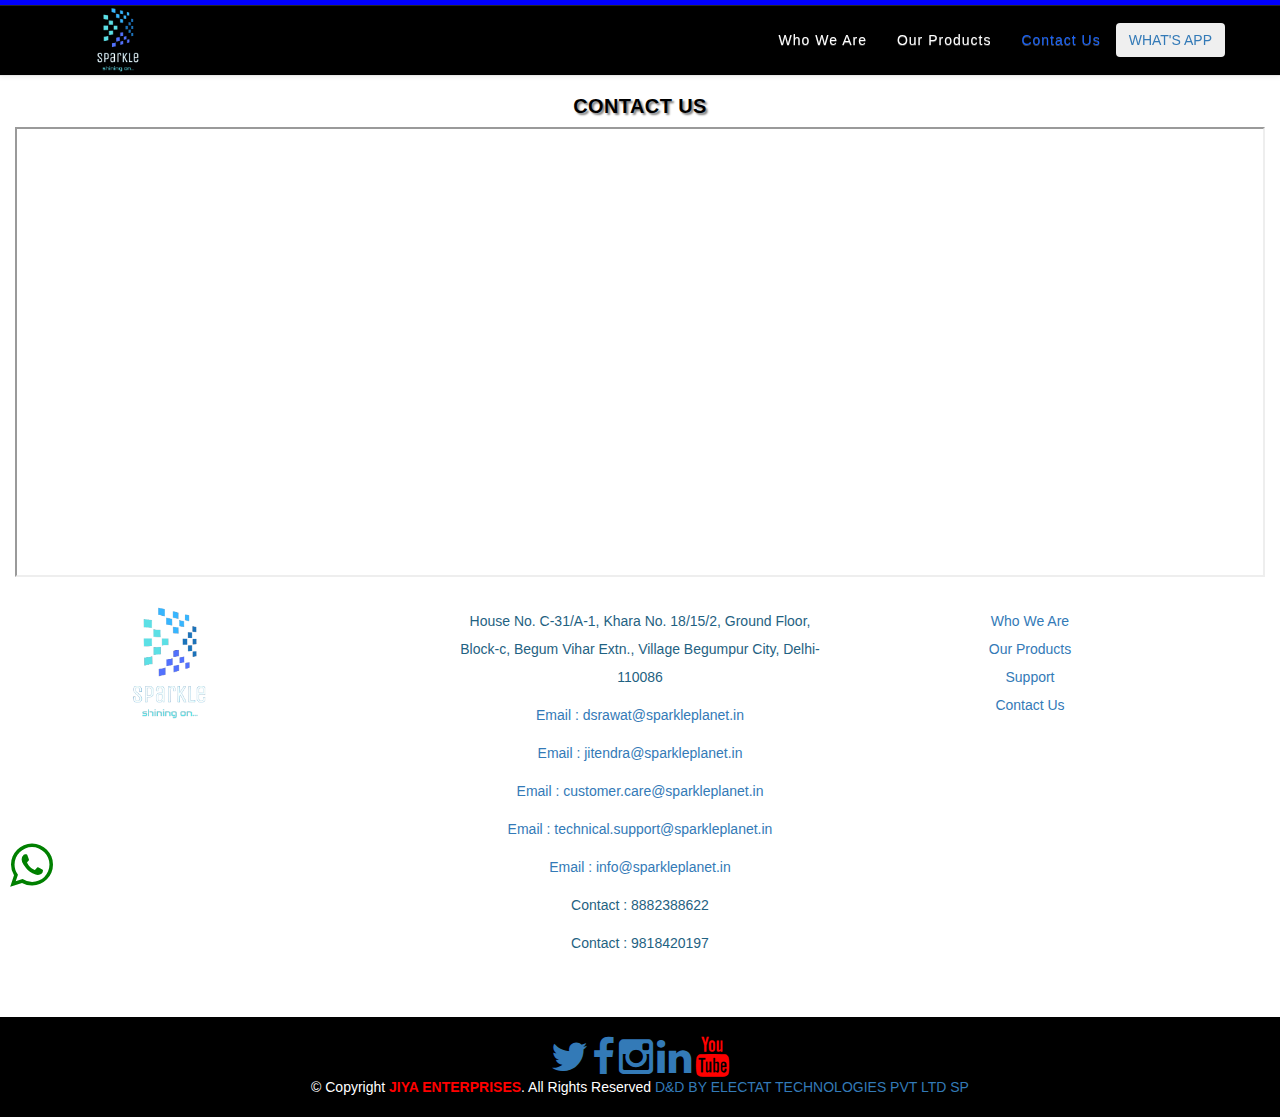
==== commit fcef2148: "ok" ====
--- a/contact.html
+++ b/contact.html
@@ -6,7 +6,7 @@
     <meta charset="utf-8">
     <meta name="viewport" content="width=devidev-width, initial-scale=1.0, maximum-scale=1.0, user-scalable=no">
     <meta http-equiv="X-UA-Compatible" content="IE=edge">
-    <title>Sparkle Shining On</title>
+    <title>Sparkle Brands | Lighting, Controls, Management Solutions</title>
 
     <!-- [ FONT-AWESOME ICON ] 
         =========================================================================================================================-->
@@ -107,9 +107,9 @@
 <section id="contact">
     <div class="container-fluid">
        <div class="section-header" >
-          <h3 align="center" class="main-heading-title main-element themecolor">Contact Us</h3>
+          <h3 align="center" class="main-heading-title main-element themecolor" style=" color: black; text-align: center; font-size: 20px  ">Contact Us</h3>
           <span class="section-divider"></span>
-          <p class="main-heading-text text-center">Feel Free To contact Us.</p>
+<!--           <p class="main-heading-text text-center">Feel Free To contact Us.</p> -->
           <iframe style="width: 100%;" src="https://www.google.com/maps/embed?pb=!1m18!1m12!1m3!1d6997.188278438949!2d77.06490512481466!3d28.731672879514605!2m3!1f0!2f0!3f0!3m2!1i1024!2i768!4f13.1!3m3!1m2!1s0x390d06effa370dd7%3A0x58bab4380e051b95!2sBegam%20Vihar%2C%20Sector%2033%2C%20Rohini%2C%20New%20Delhi%2C%20Delhi!5e0!3m2!1sen!2sin!4v1634478006951!5m2!1sen!2sin" width="600" height="450" style="border:0;" allowfullscreen="" loading="lazy"></iframe>
         </div>
 
@@ -145,12 +145,18 @@
 
               <div>
                 <i class="ion-ios-email-outline"></i>
-                <p><a href="mailto:info@codestudio.co.in">Email : Dsrawat@sparkleplanet.in</a></p>
+                <p><a href="mailto:dsrawat@sparkleplanet.in">Email : dsrawat@sparkleplanet.in</a></p>
+                  <p><a href="jitendra@sparkleplanet.in">Email : jitendra@sparkleplanet.in</a></p>
+                  <p><a href="customer.care@sparkleplanet.in">Email : customer.care@sparkleplanet.in</a></p>
+                  <p><a href="mailto:technical.support@sparkleplanet.in">Email : technical.support@sparkleplanet.in</a></p>
+                  <p><a href="mailto:info@sparkleplanet.in">Email : info@sparkleplanet.in</a></p>
+                  
               </div>
 
               <div>
                 <i class="ion-ios-telephone-outline"></i>
-                <p>Contact : 9818344703</p>
+                <p>Contact :  8882388622</p>
+                <p>Contact : 9818420197</p>
               </div>
 
             </div>
@@ -283,6 +289,7 @@
             <UL id="paging">
               <li><a href="index.html">Who We Are</a></li>
               <li><a href="products.html">Our Products</a></li>
+              <li><a href="support.html">Support</a></li>
               <li><a href="contact.html">Contact Us</a></li>
             </UL>
           </div>
@@ -303,13 +310,15 @@
               <div class="social-links">
                 <a href="#" class="twitter"><i class="fa fa-twitter"></i></a>
                 <a href="#" class="facebook"><i class="fa fa-facebook"></i></a>
-                <a href="#" class="instagram"><i class="fa fa-instagram"></i></a>
+                <a href="https://www.instagram.com/sparkleplanet.in/" class="instagram"><i class="fa fa-instagram"></i></a>
                 <a href="#" class="linkedin"><i class="fa fa-linkedin"></i></a>
                 <a href="#" class="youtube"><i class="fa fa-youtube"></i></a>
               </div>
           </div>
           <div class="copyright " style="color: white" >
             &copy; Copyright <strong style="color: red;">JIYA ENTERPRISES</strong>. All Rights Reserved
+              <a href="https://www.instagram.com/electattechnologies/">D&D BY ELECTAT TECHNOLOGIES PVT LTD SP</a>
+          
           </div>
 
         </div>
@@ -321,7 +330,7 @@
   <div class="fixed">
     <a href="https://api.whatsapp.com/send?phone=+91 9818344703 &amp;text=Hi..." class="float" target="_blank">
         
-        <i class="fa fa-whatsapp my-float" style="color:green; font-size:50px; padding:10px; "></i>
+        <i class="fa fa-whatsapp my-float" style="color:green; font-size:50px; padding:10px; float:right;"></i>
 </a>
 </div>
 
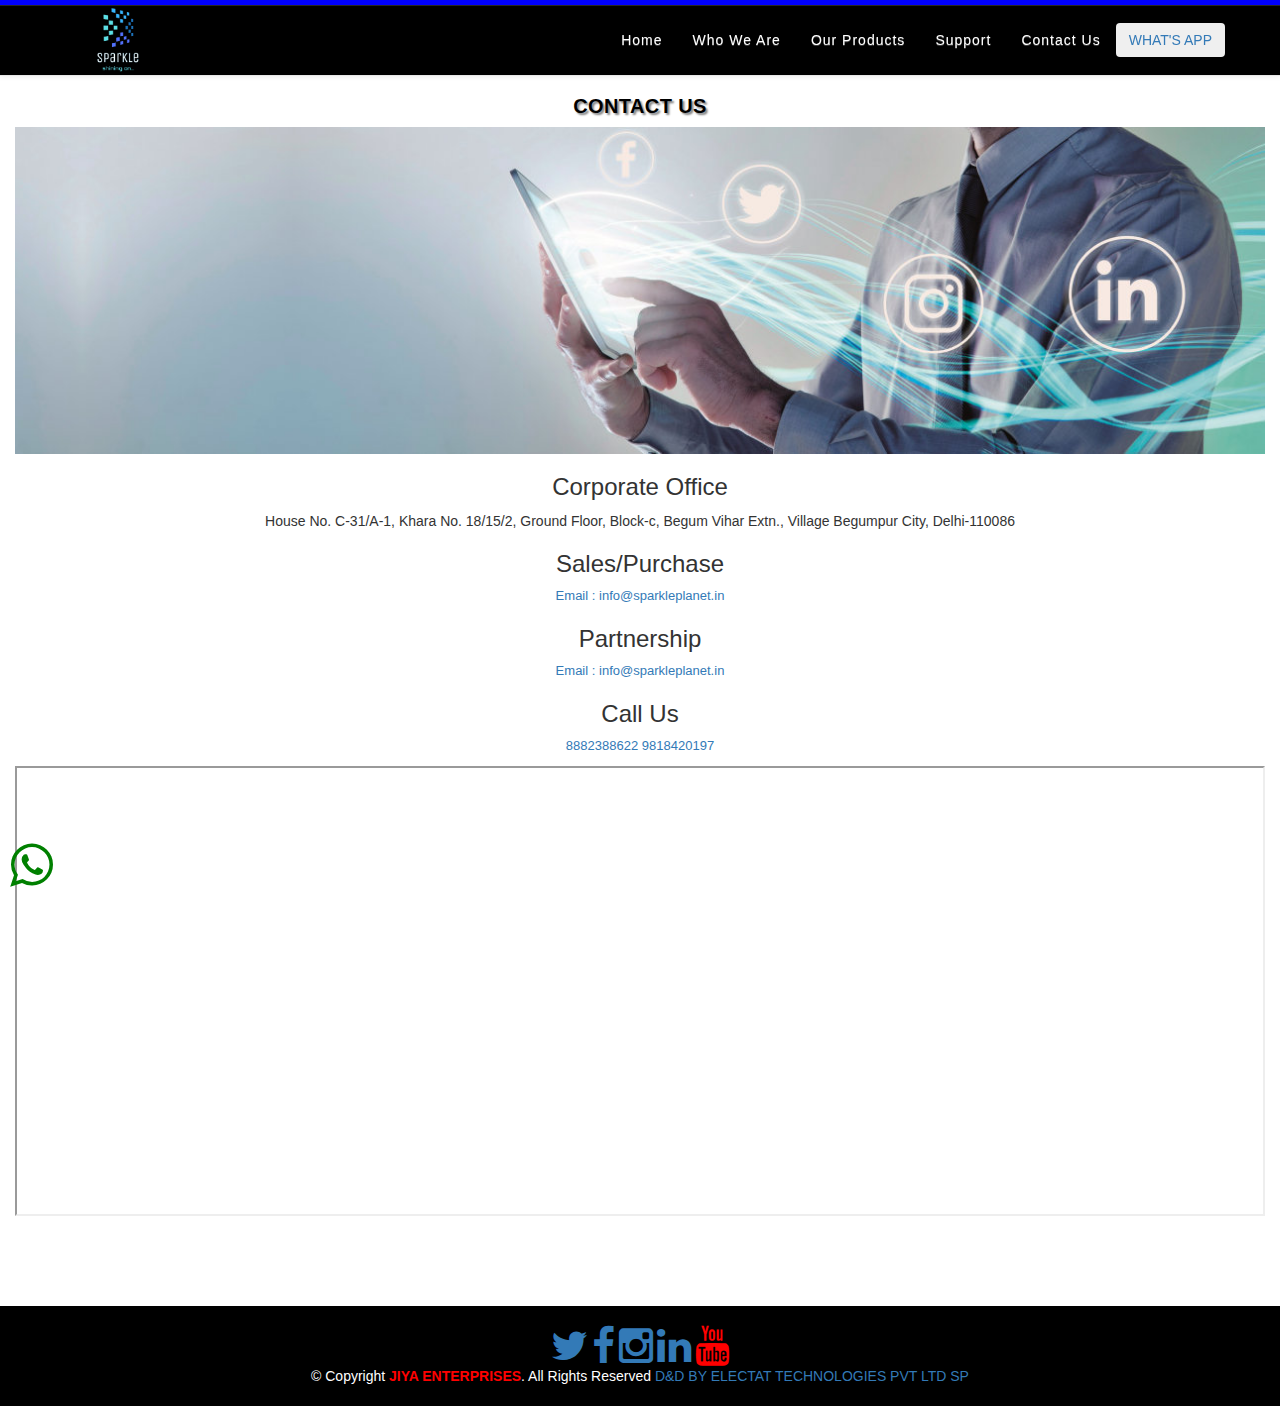
==== commit 0f0deaca: "ok" ====
--- a/contact.html
+++ b/contact.html
@@ -6,8 +6,7 @@
     <meta charset="utf-8">
     <meta name="viewport" content="width=devidev-width, initial-scale=1.0, maximum-scale=1.0, user-scalable=no">
     <meta http-equiv="X-UA-Compatible" content="IE=edge">
-    <title>Sparkle Brands | Lighting, Controls, Management Solutions</title>
-
+    <title>Sparkle Brands | Lighting, Controls And  Management Solutions</title>
     <!-- [ FONT-AWESOME ICON ] 
         =========================================================================================================================-->
     <link rel="stylesheet" type="text/css" href="library/font-awesome-4.3.0/css/font-awesome.min.css">
@@ -59,10 +58,11 @@
                 
                 <div class="collapse navbar-collapse" id="bs-example-navbar-collapse-1">
                     <ul class="nav navbar-nav navbar-right" id="mylist">
-                        <li><a href="index.html" >Who We Are</a></li>
+                        <li><a href="index.html" >Home</a></li>
+                        <li><a href="who-we-are.html" >Who We Are</a></li>
                         <li><a href="products.html" >Our Products</a></li>
-
-                        <li><a href="contact.html" class="active ">Contact Us</a></li>
+                        <li><a href="support.html" >Support</a></li>
+                        <li><a href="contact.html">Contact Us</a></li>
 
                         <!-- <li>
                             <div id="google_translate_element"></div>
@@ -109,6 +109,27 @@
        <div class="section-header" >
           <h3 align="center" class="main-heading-title main-element themecolor" style=" color: black; text-align: center; font-size: 20px  ">Contact Us</h3>
           <span class="section-divider"></span>
+           <div class="contact-img" >
+             <img src="img/dam-2213173-variante-mitsocial-media-icons.jpg" style="width: 100%; "  alt="">
+          </div>
+          <!-- <p class="main-heading-text text-center">Feel Free To contact Us.</p> -->
+          <h3 style="text-align: center;">Corporate Office</h3>
+          <address style="text-align: center;">
+            House No. C-31/A-1, Khara No. 18/15/2, Ground Floor, Block-c, Begum Vihar Extn., Village Begumpur City, Delhi-110086
+          </address>
+          <h3 style="text-align: center;">Sales/Purchase</h3>
+          <p style="text-align: center;">
+            <a href="mailto:info@sparkleplanet.in">Email : info@sparkleplanet.in</a>
+          </p>
+          <h3 style="text-align: center;">Partnership</h3>
+          <p style="text-align: center;">
+            <a href="mailto:info@sparkleplanet.in">Email : info@sparkleplanet.in</a>
+          </p>
+           <h3 style="text-align: center;">Call Us</h3>
+          <p style="text-align: center;">
+            <a href="tel: 8882388622"> 8882388622</a>               
+            <a href="tel:9818420197">9818420197</a>               
+          </p>
 <!--           <p class="main-heading-text text-center">Feel Free To contact Us.</p> -->
           <iframe style="width: 100%;" src="https://www.google.com/maps/embed?pb=!1m18!1m12!1m3!1d6997.188278438949!2d77.06490512481466!3d28.731672879514605!2m3!1f0!2f0!3f0!3m2!1i1024!2i768!4f13.1!3m3!1m2!1s0x390d06effa370dd7%3A0x58bab4380e051b95!2sBegam%20Vihar%2C%20Sector%2033%2C%20Rohini%2C%20New%20Delhi%2C%20Delhi!5e0!3m2!1sen!2sin!4v1634478006951!5m2!1sen!2sin" width="600" height="450" style="border:0;" allowfullscreen="" loading="lazy"></iframe>
         </div>
@@ -129,8 +150,8 @@
             <div class="contact-about">
               <!-- <h3 class="main-heading-title main-element themecolor">Sparkle Shining On...</h3> -->
               <!-- <p>We deals in all types of lights. </p> -->
-              <a class="navbar-brand" href="index.html"><img src="img/Screenshot_2021-10-10-16-41-02-85-removebg-preview.png" alt="logo" height="140px;" style="margin-top: -32px !important;" /></a>
-          
+<!--               <a class="navbar-brand" href="index.html"><img src="img/Screenshot_2021-10-10-16-41-02-85-removebg-preview.png" alt="logo" height="140px;" style="margin-top: -32px !important;" /></a>
+           -->
 
             </div>
           </div>
@@ -140,23 +161,23 @@
             <div class="info text-center">
               <div>
                 <i class="ion-ios-location-outline"></i>
-                <p>House No. C-31/A-1, Khara No. 18/15/2, Ground Floor, Block-c, Begum Vihar Extn., Village Begumpur City, Delhi-110086</p>
+<!--                 <p>House No. C-31/A-1, Khara No. 18/15/2, Ground Floor, Block-c, Begum Vihar Extn., Village Begumpur City, Delhi-110086</p> -->
               </div>
 
               <div>
                 <i class="ion-ios-email-outline"></i>
-                <p><a href="mailto:dsrawat@sparkleplanet.in">Email : dsrawat@sparkleplanet.in</a></p>
+<!--                 <p><a href="mailto:dsrawat@sparkleplanet.in">Email : dsrawat@sparkleplanet.in</a></p>
                   <p><a href="jitendra@sparkleplanet.in">Email : jitendra@sparkleplanet.in</a></p>
                   <p><a href="customer.care@sparkleplanet.in">Email : customer.care@sparkleplanet.in</a></p>
-                  <p><a href="mailto:technical.support@sparkleplanet.in">Email : technical.support@sparkleplanet.in</a></p>
-                  <p><a href="mailto:info@sparkleplanet.in">Email : info@sparkleplanet.in</a></p>
-                  
+                  <p><a href="mailto:technical.support@sparkleplanet.in">Email : technical.support@sparkleplanet.in</a></p> -->
+<!--                   <p><a href="mailto:info@sparkleplanet.in">Email : info@sparkleplanet.in</a></p>
+                   -->
               </div>
 
               <div>
                 <i class="ion-ios-telephone-outline"></i>
-                <p>Contact :  8882388622</p>
-                <p>Contact : 9818420197</p>
+<!--                 <p>Contact :<a href="tel:8882388622">8882388622</a></p> 
+                <p>Contact :<a href="tel:9818420197">9818420197</a></p> -->
               </div>
 
             </div>
@@ -287,10 +308,11 @@
             <div class="text-center">
               
             <UL id="paging">
-              <li><a href="index.html">Who We Are</a></li>
+<!--               <li><a href="index.html">Home</a></li>
+              <li><a href="who-we-are">Who We Are</a></li>
               <li><a href="products.html">Our Products</a></li>
               <li><a href="support.html">Support</a></li>
-              <li><a href="contact.html">Contact Us</a></li>
+              <li><a href="contact.html">Contact Us</a></li> -->
             </UL>
           </div>
 
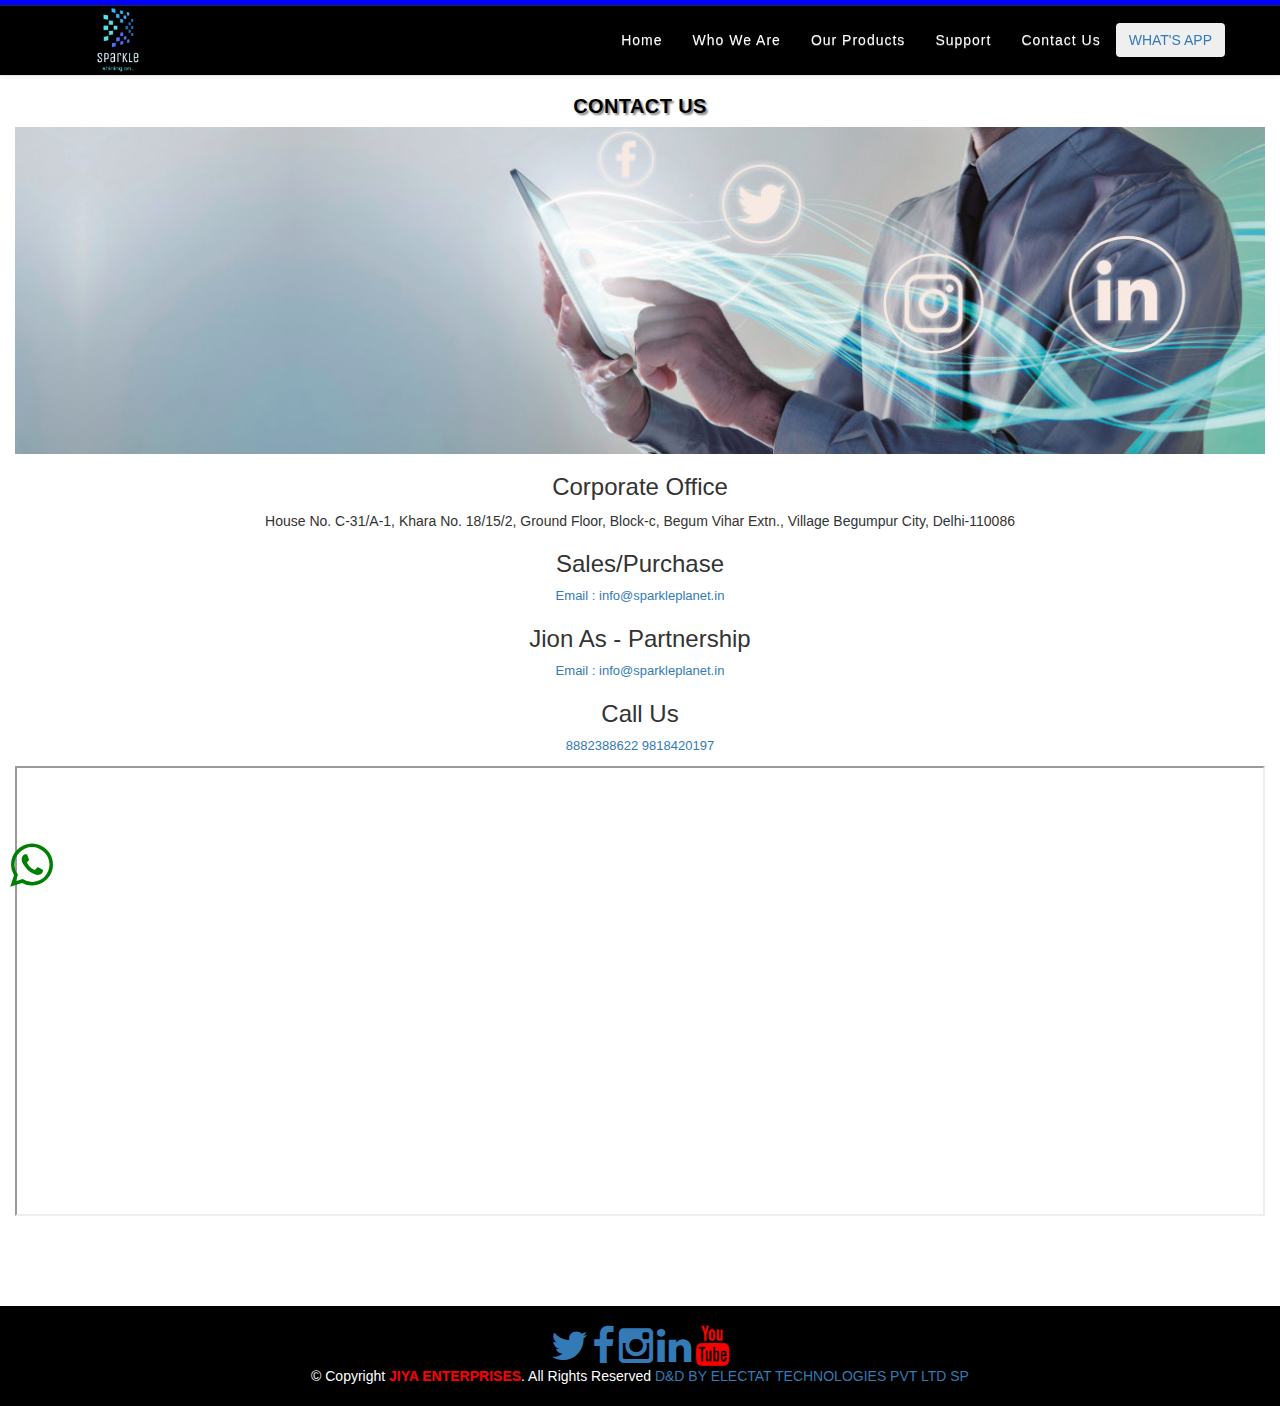
==== commit 87df08fb: "ok" ====
--- a/contact.html
+++ b/contact.html
@@ -121,7 +121,7 @@
           <p style="text-align: center;">
             <a href="mailto:info@sparkleplanet.in">Email : info@sparkleplanet.in</a>
           </p>
-          <h3 style="text-align: center;">Partnership</h3>
+          <h3 style="text-align: center;">Jion As - Partnership</h3>
           <p style="text-align: center;">
             <a href="mailto:info@sparkleplanet.in">Email : info@sparkleplanet.in</a>
           </p>
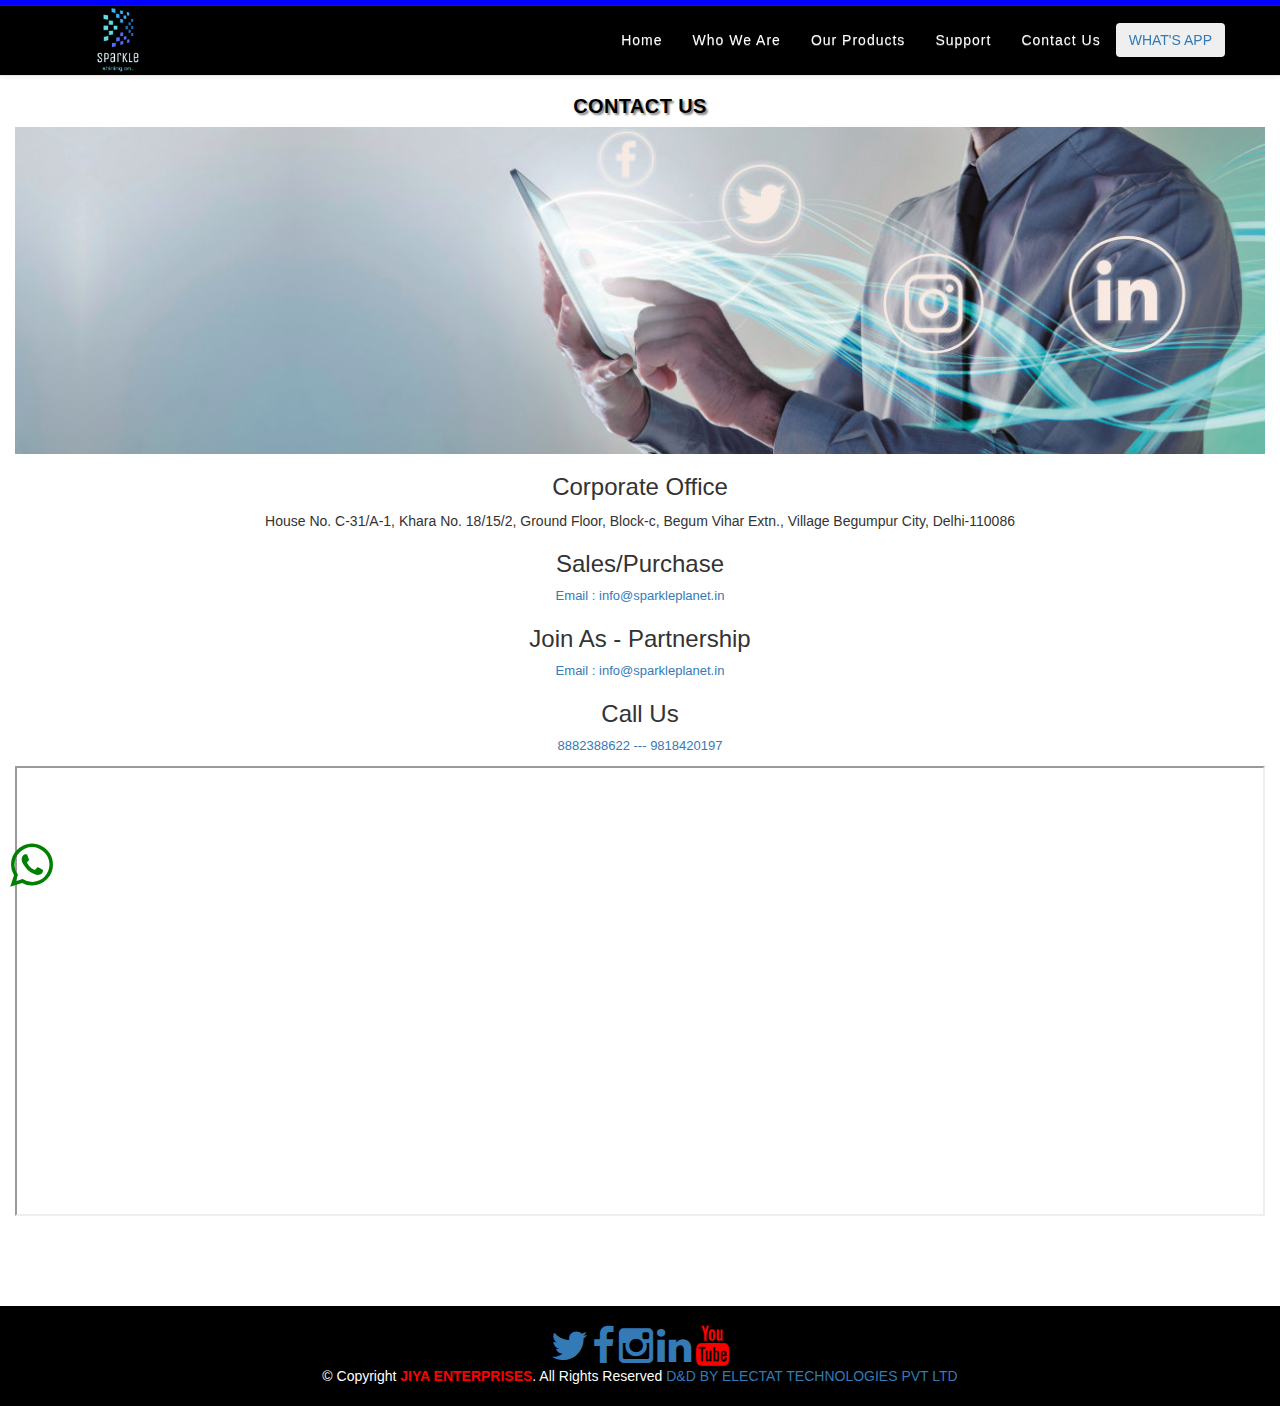
==== commit 5a19e644: "ok" ====
--- a/contact.html
+++ b/contact.html
@@ -121,13 +121,13 @@
           <p style="text-align: center;">
             <a href="mailto:info@sparkleplanet.in">Email : info@sparkleplanet.in</a>
           </p>
-          <h3 style="text-align: center;">Jion As - Partnership</h3>
+          <h3 style="text-align: center;">Join As - Partnership</h3>
           <p style="text-align: center;">
             <a href="mailto:info@sparkleplanet.in">Email : info@sparkleplanet.in</a>
           </p>
            <h3 style="text-align: center;">Call Us</h3>
           <p style="text-align: center;">
-            <a href="tel: 8882388622"> 8882388622</a>               
+            <a href="tel: 8882388622"> 8882388622 ---</a>               
             <a href="tel:9818420197">9818420197</a>               
           </p>
 <!--           <p class="main-heading-text text-center">Feel Free To contact Us.</p> -->
@@ -330,16 +330,16 @@
           
           <div>
               <div class="social-links">
-                <a href="#" class="twitter"><i class="fa fa-twitter"></i></a>
-                <a href="#" class="facebook"><i class="fa fa-facebook"></i></a>
+                <a href="https://twitter.com/Sparkleplanetin" class="twitter"><i class="fa fa-twitter"></i></a>
+                <a href="https://www.facebook.com/profile.php?id=100073422342170" class="facebook"><i class="fa fa-facebook"></i></a>
                 <a href="https://www.instagram.com/sparkleplanet.in/" class="instagram"><i class="fa fa-instagram"></i></a>
                 <a href="#" class="linkedin"><i class="fa fa-linkedin"></i></a>
-                <a href="#" class="youtube"><i class="fa fa-youtube"></i></a>
+                <a href="https://www.youtube.com/channel/UC6i5d8sWRpDA3I8eMYPgFkg" class="youtube"><i class="fa fa-youtube"></i></a>
               </div>
           </div>
           <div class="copyright " style="color: white" >
             &copy; Copyright <strong style="color: red;">JIYA ENTERPRISES</strong>. All Rights Reserved
-              <a href="https://www.instagram.com/electattechnologies/">D&D BY ELECTAT TECHNOLOGIES PVT LTD SP</a>
+              <a href="https://www.instagram.com/electattechnologies/">D&D BY ELECTAT TECHNOLOGIES PVT LTD </a>
           
           </div>
 
--- a/css/style.css
+++ b/css/style.css
@@ -1,4 +1,4 @@
-
+ 
 
 
 /*++++++++++++++++++++++++++++++++++++++++++++++++++++++
@@ -25,6 +25,7 @@
 
        
 -------------------------------------------------------*/
+ 
 .active{
         color: #1963f8 !important;
 }
--- a/css/responsive.css
+++ b/css/responsive.css
@@ -1,4 +1,4 @@
-   
+    
 /*
 ++++++++++++++++++++++++++++++++++++++++++++++++++++++
 [ RESPONSIVE STYLESHEET ]
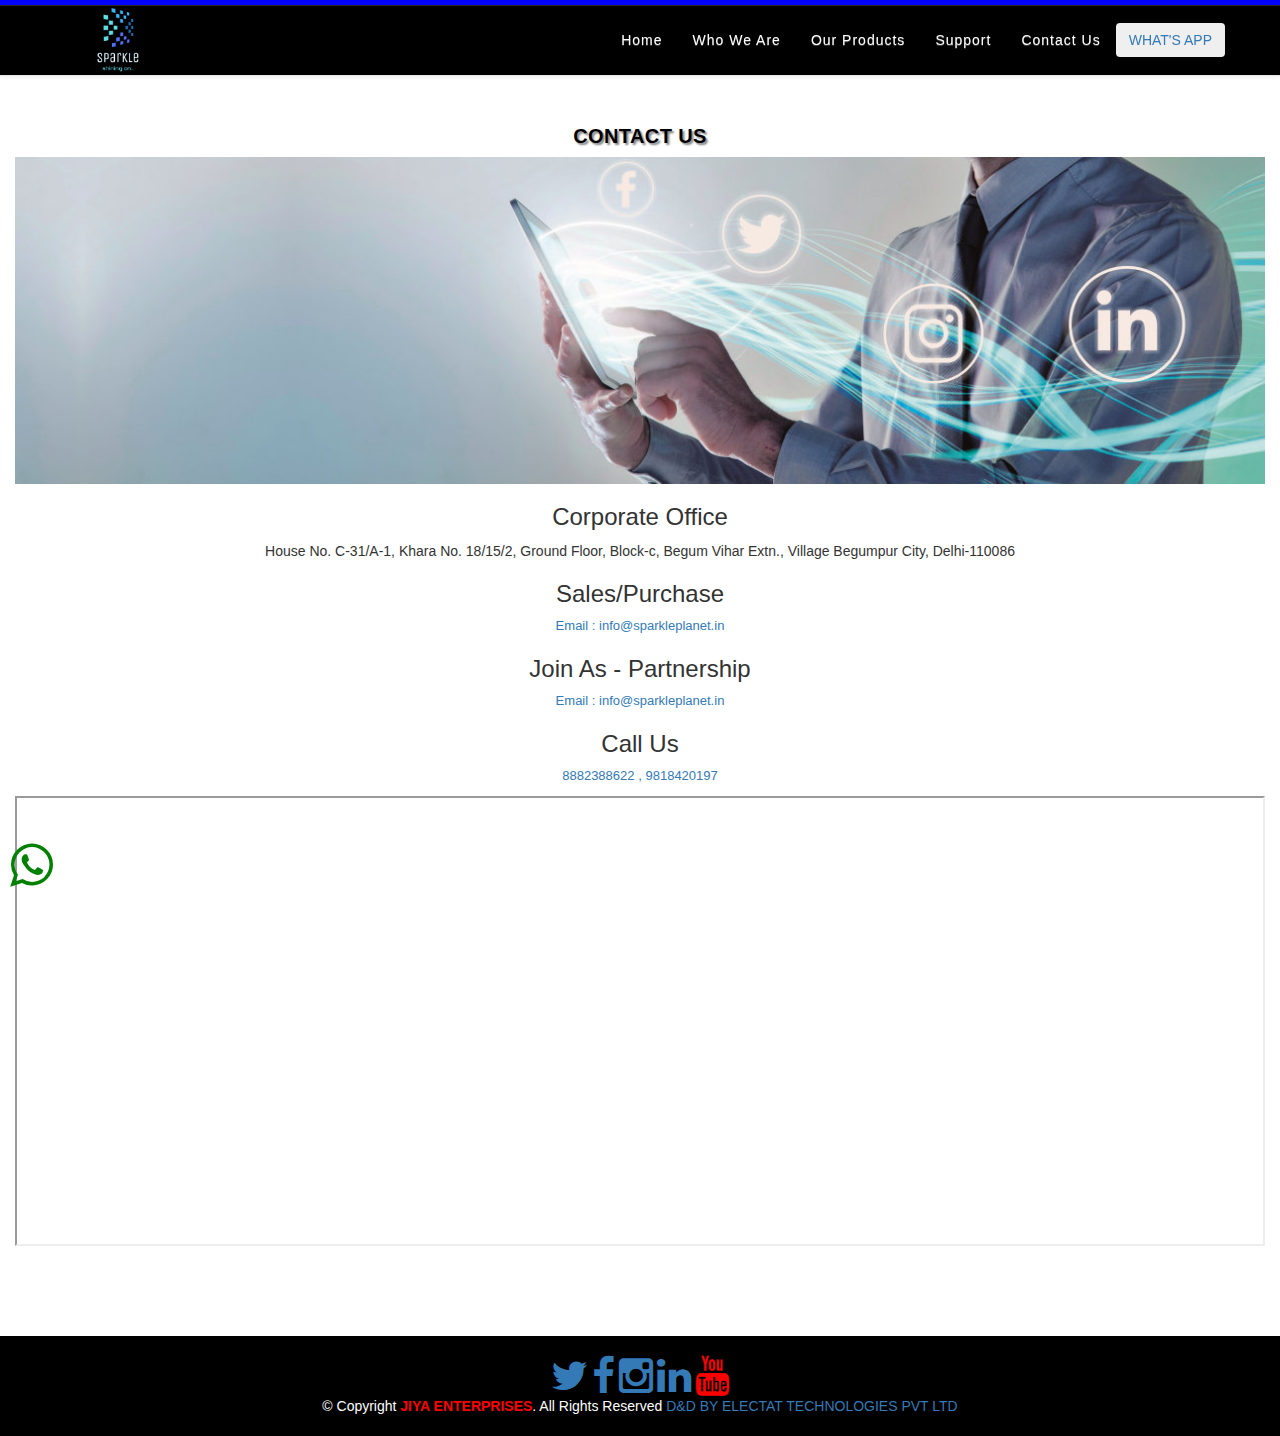
==== commit 1afe6fd1: "okay" ====
--- a/contact.html
+++ b/contact.html
@@ -104,6 +104,12 @@
 <div class="ContactForm">
 
 <!-- Footer Section -->
+    <ul class="cert-pro">
+        <li><a href=""><img src="/img/ce logo.jpg" alt=""></a></li> 
+         <li><a href=""><img src="/img/rohs logo.svg" alt=""></a></li>
+         <li><a href=""><img src="/img/msme logo.png" alt=""></a></li>
+        <li><a href=""><img src="/img/iso logo.png" alt=""></a></li>
+    </ul>
 <section id="contact">
     <div class="container-fluid">
        <div class="section-header" >
@@ -127,7 +133,7 @@
           </p>
            <h3 style="text-align: center;">Call Us</h3>
           <p style="text-align: center;">
-            <a href="tel: 8882388622"> 8882388622 ---</a>               
+            <a href="tel: 8882388622"> 8882388622 , </a>               
             <a href="tel:9818420197">9818420197</a>               
           </p>
 <!--           <p class="main-heading-text text-center">Feel Free To contact Us.</p> -->
--- a/css/style.css
+++ b/css/style.css
@@ -25,7 +25,44 @@
 
        
 -------------------------------------------------------*/
- 
+/*  additional code by ashu tamar technical manager ELECTAT */
+
+   .cert-pro {
+    list-style: none;
+     display: flex;
+    margin-top: 12px;
+    margin-left: 30%;
+    margin-right: 60%;
+
+
+     
+
+     
+    
+    
+}
+.cert-pro  img{
+    width: 6rem;
+    
+}
+.pro-head  {
+       
+       font-size: 11px;
+      
+        
+    
+}
+@media  (max-width:700px) {
+    .pro-head  {
+       
+        font-size: 8px;   
+ }
+ .cert-pro  img{
+    width: 3rem;
+    
+}
+}
+/*  additional code by ashu tamar technical manager ELECTAT */
 .active{
         color: #1963f8 !important;
 }
